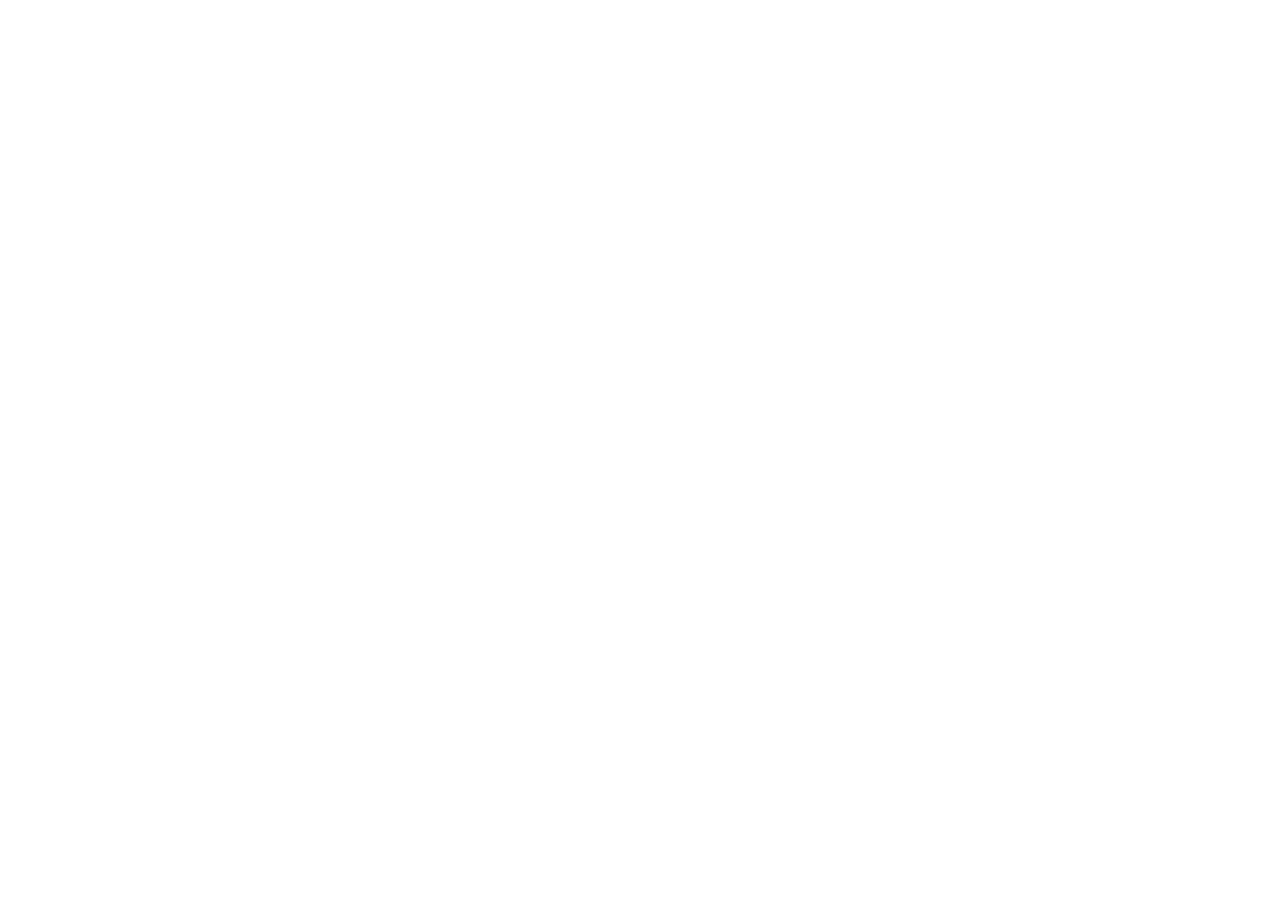
==== index.html @ 41558f11 "Add several file to project" ====
<!DOCTYPE html>
<html lang="en">
<head>
    <meta charset="UTF-8">
    <meta name="viewport" content="width=device-width, initial-scale=1.0">
    <title>Odin recipes</title>
</head>
<body>
    
</body>
</html>
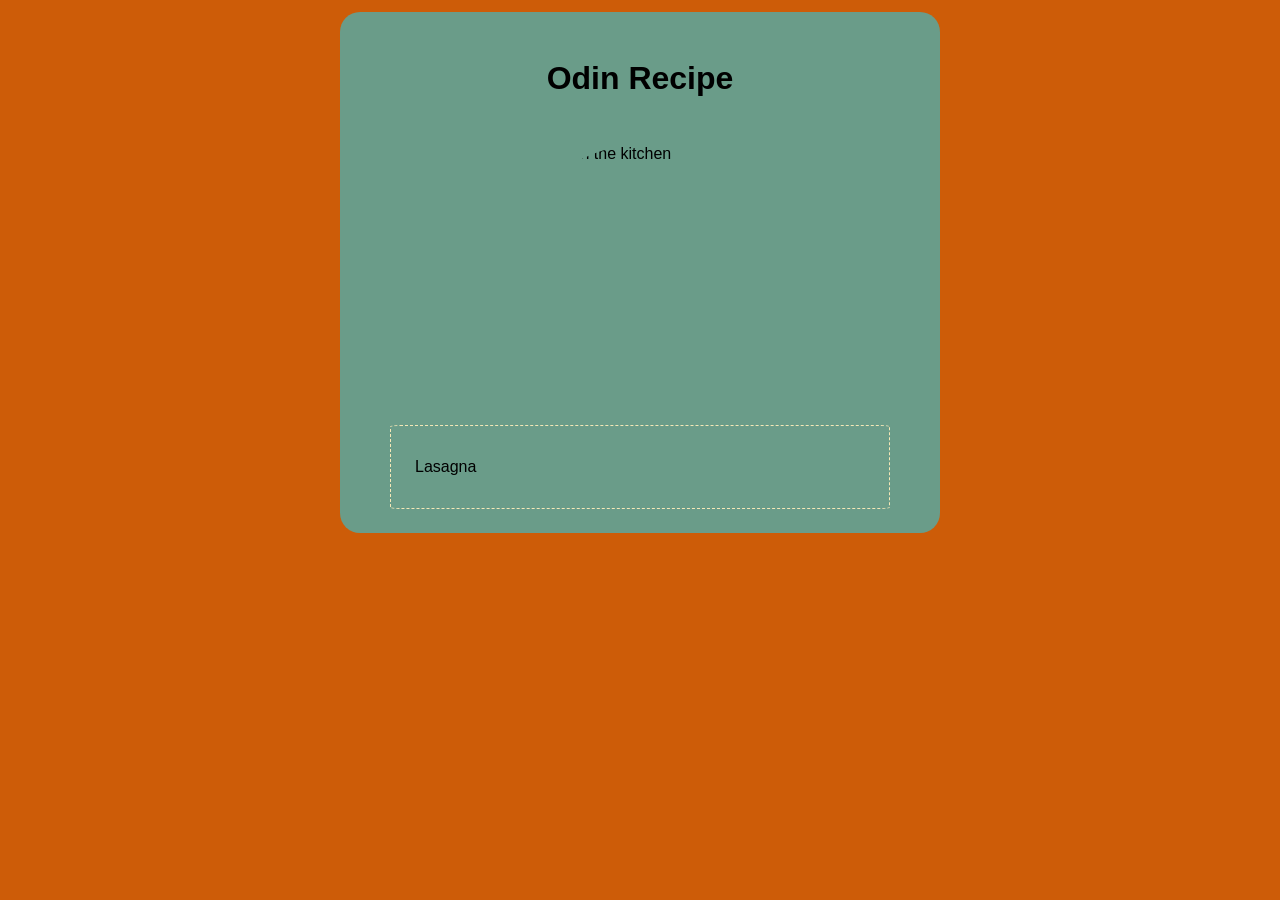
==== commit b252e36f: "Add lasagna page and change styles for enterily web app" ====
--- a/index.html
+++ b/index.html
@@ -4,8 +4,20 @@
     <meta charset="UTF-8">
     <meta name="viewport" content="width=device-width, initial-scale=1.0">
     <title>Odin recipes</title>
+    <link rel="stylesheet" href="styles.css">
 </head>
 <body>
-    
+    <div class="flex-container">
+        <h1>Odin Recipe</h1>
+        <img src="https://www.finedininglovers.com/sites/g/files/xknfdk626/files/2021-07/chef%20%281%29.jpg"
+            alt="A chef in the kitchen" width="256px">
+        <div class="recipes-list">
+            <ul>
+                <li>
+                    <a href="./recipes/lasagna.html">Lasagna</a>
+                </li>
+            </ul>
+        </div>
+    </div>
 </body>
 </html>
--- a/styles.css
+++ b/styles.css
@@ -0,0 +1,81 @@
+* {
+    box-sizing: border-box;
+    margin: 0;
+    padding: 0;
+    font-family: Arial, "Helvetica Neue", Helvetica, sans-serif;
+}
+
+body{
+    background-color: #CD5C08;
+}
+
+.back-button {
+    margin: 24px auto;
+    text-transform: uppercase;
+    color: brown;
+    font-weight: 500;
+    font-family: 'Gill Sans', 'Gill Sans MT', Calibri, 'Trebuchet MS', sans-serif;
+
+}
+
+.flex-container {
+    display: flex;
+    flex-direction: column;
+    align-items: center;
+    background-color: #6A9C89;
+    width: 600px;
+    height: 100%;
+    margin: 12px auto;
+    border-radius: 20px;
+}
+
+h1 {
+    margin: 48px;
+}
+
+.flex-container img {
+    border-radius: 50%;
+    width: 256px;
+    height: 256px;
+    object-fit: cover;
+    margin-bottom: 24px;
+}
+
+.recipes-list {
+    width: 500px;
+    border: 1px dashed #F5E8B7;
+    border-radius: 2%;
+    padding: 24px;
+    margin-bottom: 24px;
+}
+
+.recipe-container {
+    width: 500px;
+    border: 1px dashed #F5E8B7;
+    border-radius: 2%;
+    padding: 24px;
+
+}
+
+.recipe-container h3 {
+    margin-bottom: 12px;
+    text-align: center;
+}
+
+.recipe-container p {
+    margin-bottom: 24px;
+}
+
+.ingredients {
+    padding: 12px;
+}
+
+ul li {
+    list-style: none;
+    margin: 8px 0;
+}
+
+a {
+    text-decoration: none;
+    color: black;
+}
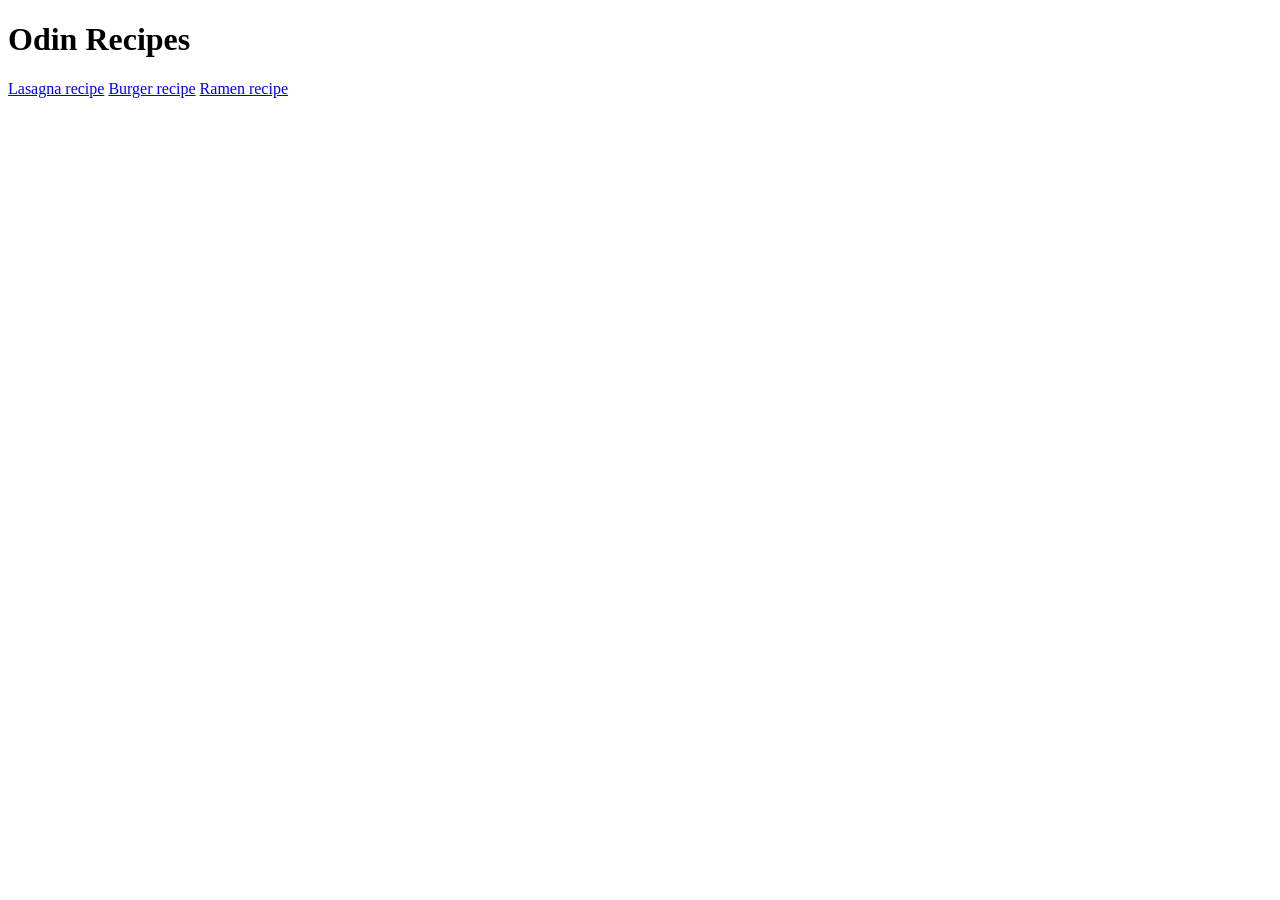
==== commit 031d27a6: "Added 3 recipes; Lasagna, Burger and Ramen.For now, it's just html" ====
--- a/index.html
+++ b/index.html
@@ -3,21 +3,13 @@
 <head>
     <meta charset="UTF-8">
     <meta name="viewport" content="width=device-width, initial-scale=1.0">
-    <title>Odin recipes</title>
-    <link rel="stylesheet" href="styles.css">
+    <title>Odin Recipes</title>
 </head>
 <body>
-    <div class="flex-container">
-        <h1>Odin Recipe</h1>
-        <img src="https://www.finedininglovers.com/sites/g/files/xknfdk626/files/2021-07/chef%20%281%29.jpg"
-            alt="A chef in the kitchen" width="256px">
-        <div class="recipes-list">
-            <ul>
-                <li>
-                    <a href="./recipes/lasagna.html">Lasagna</a>
-                </li>
-            </ul>
-        </div>
-    </div>
+    <h1>Odin Recipes</h1>
+    <a href="./recipes/lasagna.html">Lasagna recipe</a>
+    <a href="./recipes/burger.html">Burger recipe</a>
+    <a href="./recipes/ramen.html">Ramen recipe</a>
+
 </body>
 </html>
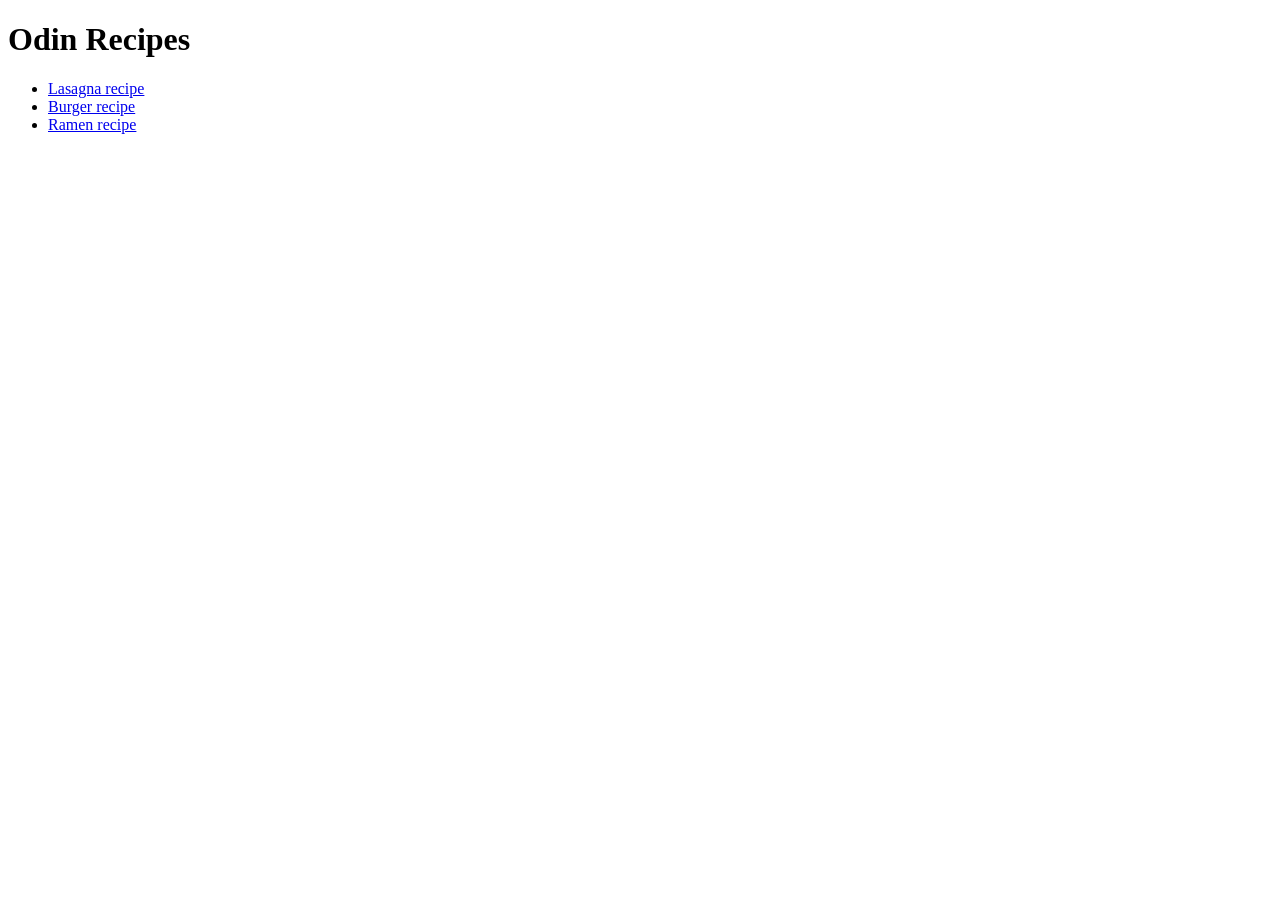
==== commit 8e4c908a: "Fixed index.html by adding a list for the recipes links" ====
--- a/index.html
+++ b/index.html
@@ -1,15 +1,16 @@
 <!DOCTYPE html>
 <html lang="en">
-<head>
-    <meta charset="UTF-8">
-    <meta name="viewport" content="width=device-width, initial-scale=1.0">
+  <head>
+    <meta charset="UTF-8" />
+    <meta name="viewport" content="width=device-width, initial-scale=1.0" />
     <title>Odin Recipes</title>
-</head>
-<body>
+  </head>
+  <body>
     <h1>Odin Recipes</h1>
-    <a href="./recipes/lasagna.html">Lasagna recipe</a>
-    <a href="./recipes/burger.html">Burger recipe</a>
-    <a href="./recipes/ramen.html">Ramen recipe</a>
-
-</body>
-</html>+    <ul>
+      <li><a href="./recipes/lasagna.html">Lasagna recipe</a></li>
+      <li><a href="./recipes/burger.html">Burger recipe</a></li>
+      <li><a href="./recipes/ramen.html">Ramen recipe</a></li>
+    </ul>
+  </body>
+</html>
